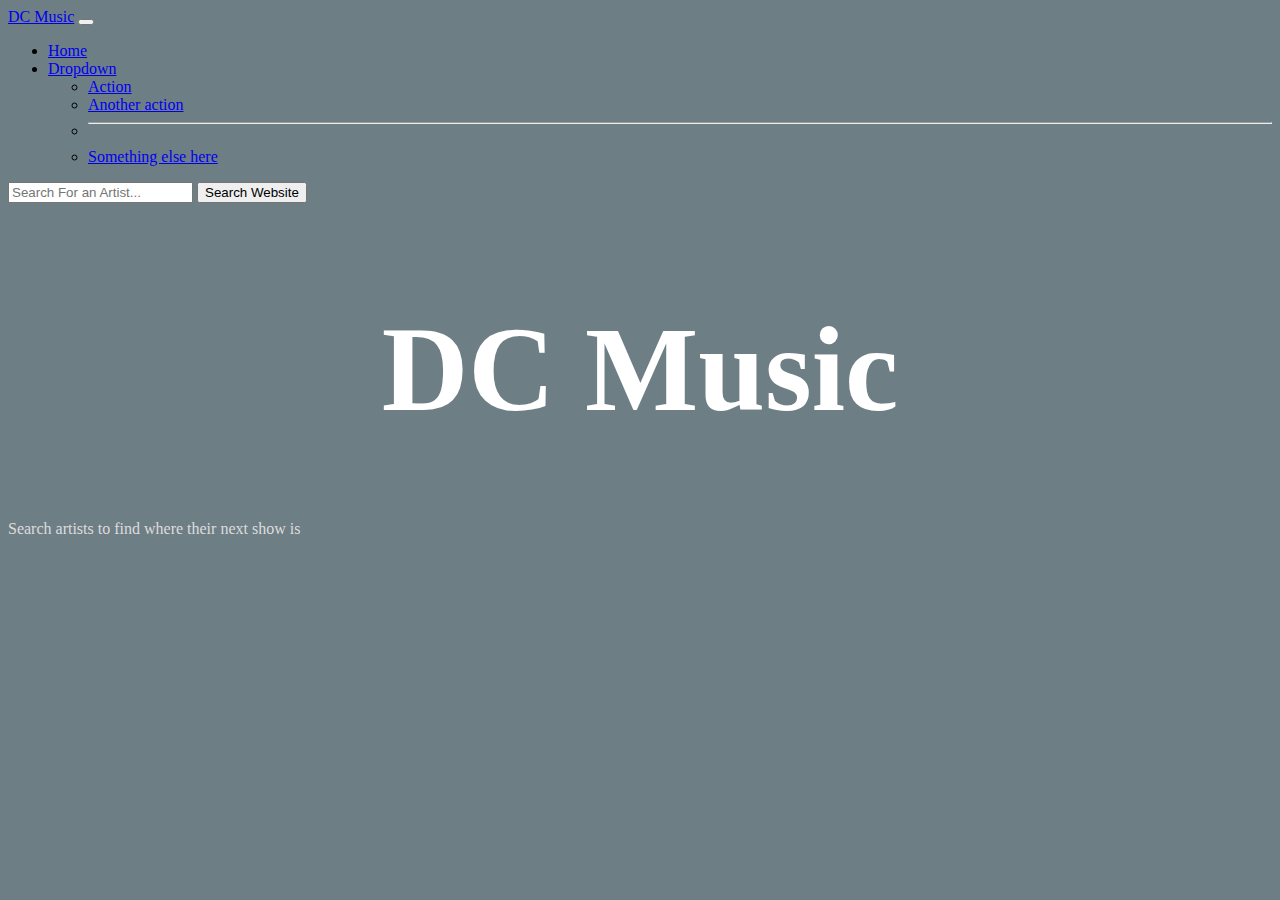
==== login.html @ f93d8251 "Merge branch 'main' into carpop" ====
<!DOCTYPE html>
<html lang="en">

<head>
    <meta charset="UTF-8">
    <meta http-equiv="X-UA-Compatible" content="IE=edge">
    <meta name="viewport" content="width=device-width, initial-scale=1.0">
    <title>Login on CDMusic</title>
    <link rel="stylesheet" href="./style.css">
    <script src="./index.js" async defer></script>
    <script src="./deezerApi.js" async defer></script>
    <link href="https://cdn.jsdelivr.net/npm/bootstrap@5.0.2/dist/css/bootstrap.min.css" rel="stylesheet"
        integrity="sha384-EVSTQN3/azprG1Anm3QDgpJLIm9Nao0Yz1ztcQTwFspd3yD65VohhpuuCOmLASjC" crossorigin="anonymous">
    <script async defer src="https://cdn.jsdelivr.net/npm/bootstrap@5.0.2/dist/js/bootstrap.bundle.min.js"
        integrity="sha384-MrcW6ZMFYlzcLA8Nl+NtUVF0sA7MsXsP1UyJoMp4YLEuNSfAP+JcXn/tWtIaxVXM"
        crossorigin="anonymous"></script>
</head>

<body>
    <nav class="navbar navbar-expand-lg navbar-secondary bg-dark">
        <div class="container-fluid">
            <a class="navbar-brand" href="#">DC Music</a>
            <button class="navbar-toggler" type="button" data-bs-toggle="collapse"
                data-bs-target="#navbarSupportedContent" aria-controls="navbarSupportedContent" aria-expanded="false"
                aria-label="Toggle navigation">
                <span class="navbar-toggler-icon"></span>
            </button>
            <div class="collapse navbar-collapse" id="navbarSupportedContent">
                <ul class="navbar-nav me-auto mb-2 mb-lg-0">
                    <li class="nav-item">
                        <a class="nav-link active" aria-current="page" href="#">Home</a>
                    </li>
                    <li class="nav-item dropdown">
                        <a class="nav-link dropdown-toggle" href="#" id="navbarDropdown" role="button"
                            data-bs-toggle="dropdown" aria-expanded="false">
                            Dropdown
                        </a>
                        <ul class="dropdown-menu" aria-labelledby="navbarDropdown">
                            <li><a class="dropdown-item" href="#">Action</a></li>
                            <li><a class="dropdown-item" href="#">Another action</a></li>
                            <li>
                                <hr class="dropdown-divider">
                            </li>
                            <li><a class="dropdown-item" href="#">Something else here</a></li>
                        </ul>
                    </li>

                </ul>
                <form class="d-flex">
                    <input class="form-control me-2" type="search" placeholder="Search For an Artist..."
                        aria-label="Search">
                    <button class="btn btn-outline-success" type="submit">Search Website</button>
                </form>
            </div>
        </div>
    </nav>
    <br>
        <div class="container">
            <div class="row">
                <div class="col-12 header text-center">
                    <h1 class="display-1">DC Music</h1>
                    <p>Search artists to find where their next show is</p>
                </div>
            </div>
        </div>

</body>

</html>
---- style.css ----
body {
    background-color:#6E7E85 !important;
}

h1 {
    font-size: 120px;
    color: white;
    text-align: center;
    -webkit-animation: glow 1s ease-in-out infinite alternate;
    -moz-animation: glow 1s ease-in-out infinite alternate;
    animation: glow 1s ease-in-out infinite alternate;
}

p {
    color: gainsboro;
}

@-webkit-keyframes glow {
    from {
    text-shadow: 0 0 10px #fff, 0 0 20px #fff, 0 0 30px #0017e6, 0 0 40px #0017e6, 0 0 50px #0017e6, 0 0 60px #0017e6, 0 0 70px #0017e6;
    }
    to {
    text-shadow: 0 0 10px #fff, 0 0 20px #fff, 0 0 30px #0017e6, 0 0 40px #0017e6, 0 0 50px #0017e6, 0 0 60px #0017e6, 0 0 70px #0017e6;
    }
}

/* 0 0 20px #fff, 0 0 30px #3e51fd, 0 0 40px #3e51fd, 0 0 50px #3e51fd, 0 0 60px #3e51fd, 0 0 70px #3e51fd, 0 0 80px #3e51fd; */

div .artist-card {
    display: flex;
    padding: 30px;
    justify-content: space-between;
}

.carousel-item {
    height: 100%;
    width: 100%;
}
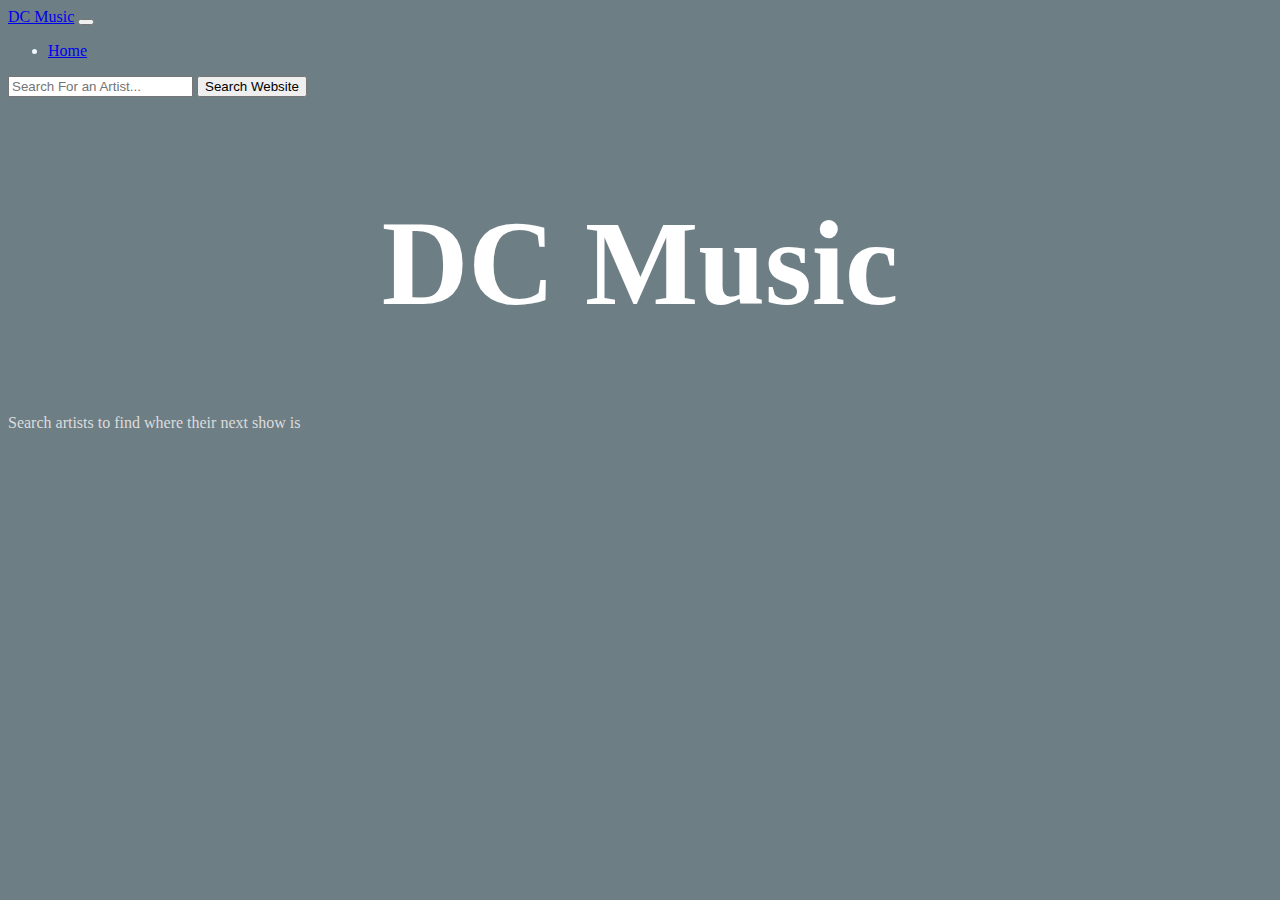
==== commit ba735f84: "1st commit" ====
--- a/login.html
+++ b/login.html
@@ -19,7 +19,7 @@
 <body>
     <nav class="navbar navbar-expand-lg navbar-secondary bg-dark">
         <div class="container-fluid">
-            <a class="navbar-brand" href="#">DC Music</a>
+            <a class="navbar-brand" href="index.html">DC Music</a>
             <button class="navbar-toggler" type="button" data-bs-toggle="collapse"
                 data-bs-target="#navbarSupportedContent" aria-controls="navbarSupportedContent" aria-expanded="false"
                 aria-label="Toggle navigation">
@@ -28,20 +28,8 @@
             <div class="collapse navbar-collapse" id="navbarSupportedContent">
                 <ul class="navbar-nav me-auto mb-2 mb-lg-0">
                     <li class="nav-item">
-                        <a class="nav-link active" aria-current="page" href="#">Home</a>
+                        <a class="nav-link active" aria-current="page" href="/index.html">Home</a>
                     </li>
-                    <li class="nav-item dropdown">
-                        <a class="nav-link dropdown-toggle" href="#" id="navbarDropdown" role="button"
-                            data-bs-toggle="dropdown" aria-expanded="false">
-                            Dropdown
-                        </a>
-                        <ul class="dropdown-menu" aria-labelledby="navbarDropdown">
-                            <li><a class="dropdown-item" href="#">Action</a></li>
-                            <li><a class="dropdown-item" href="#">Another action</a></li>
-                            <li>
-                                <hr class="dropdown-divider">
-                            </li>
-                            <li><a class="dropdown-item" href="#">Something else here</a></li>
                         </ul>
                     </li>
 
--- a/style.css
+++ b/style.css
@@ -35,4 +35,29 @@
 .carousel-item {
     height: 100%;
     width: 100%;
+}
+
+.navbar-custom {
+    background-color:#001d53 ;
+    
+}
+
+.navbar-brand {
+    font-family: fantasy;
+    
+    
+}
+
+.nav-item {
+    color: aliceblue;
+}
+
+.dropdown-item {
+    background-color: cadetblue;
+}
+
+.dc-logo {
+    height: 40px;
+    width: 50px;    
+    
 }